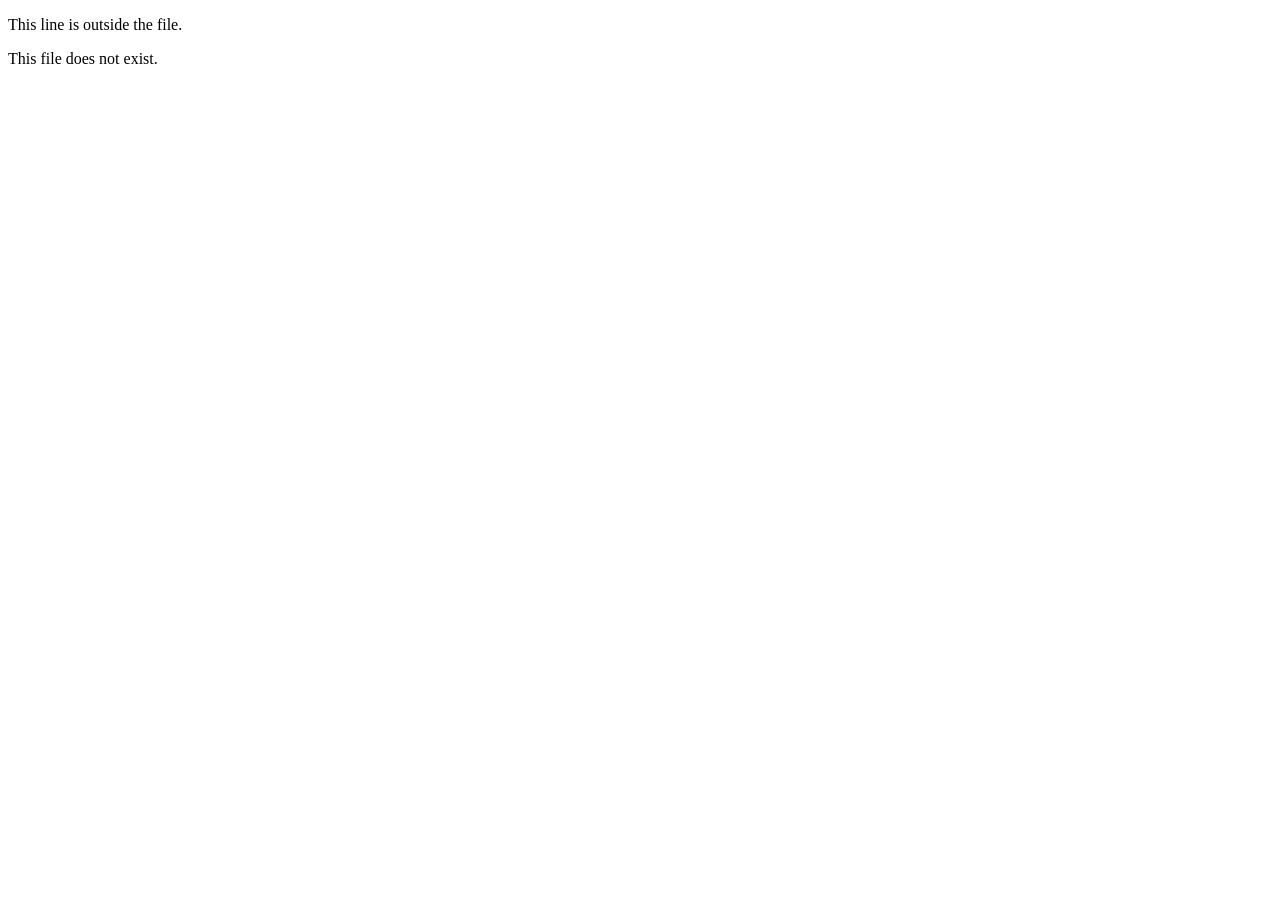
==== crates/glance-check/tests/fixtures/generated/broken.html @ 8035ec0c "feat: found glance rust workspace Commit the operator-ratified vision, Rust workspace skeleton, dete" ====
<!doctype html>
<html lang="en" data-source-sha="fixture">
<body>
  <p data-glance-cite="src/lib.rs:99">This line is outside the file.</p>
  <p data-glance-cite="missing.rs:1">This file does not exist.</p>
</body>
</html>
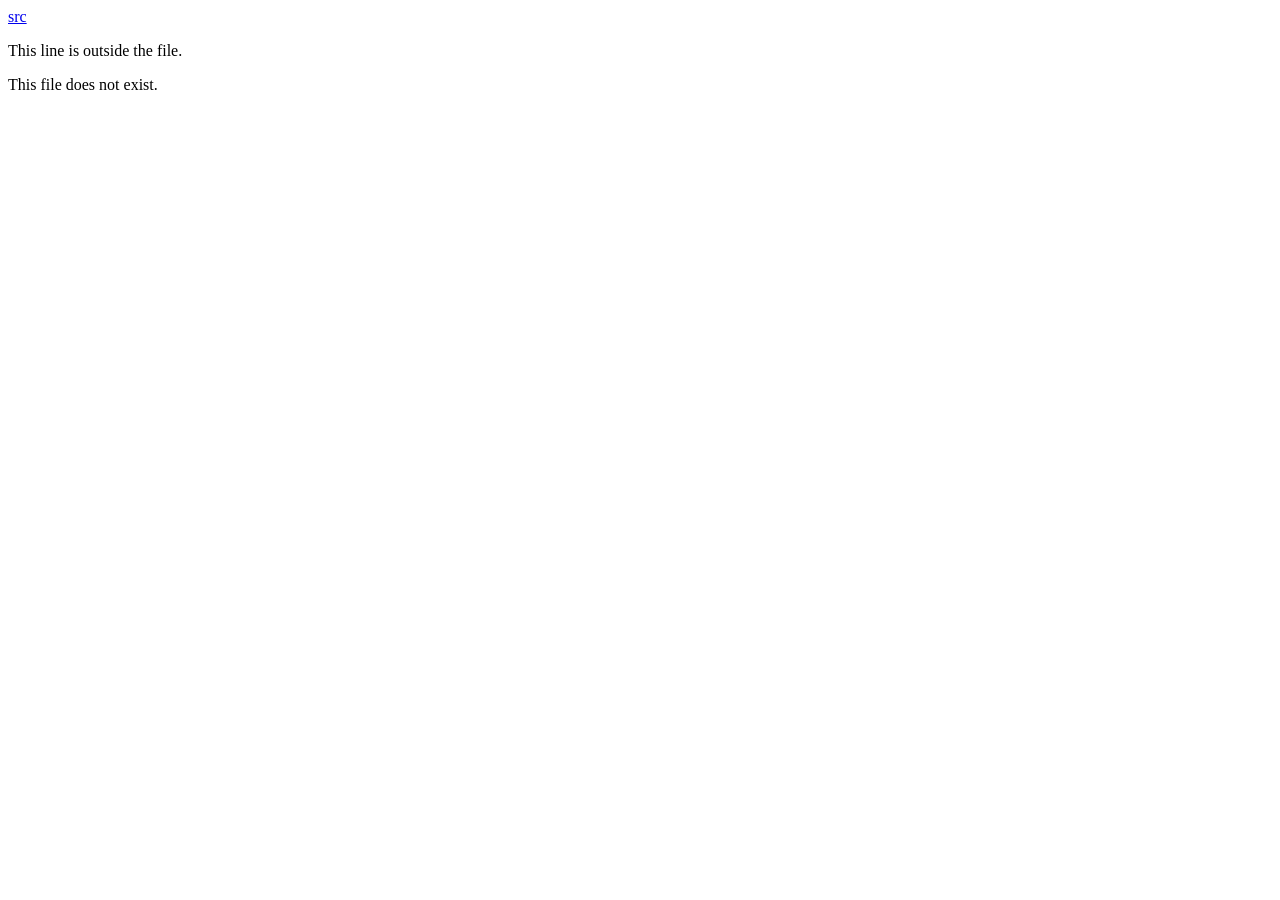
==== commit 5c290534: "feat: validate generated page navigation Context assembly now gives each tier repo, breadcrumb, pare" ====
--- a/crates/glance-check/tests/fixtures/generated/broken.html
+++ b/crates/glance-check/tests/fixtures/generated/broken.html
@@ -1,6 +1,9 @@
 <!doctype html>
 <html lang="en" data-source-sha="fixture">
-<body>
+<body class="glance-page" data-glance-directory=".">
+  <nav class="glance-nav">
+    <a href="src/index.html">src</a>
+  </nav>
   <p data-glance-cite="src/lib.rs:99">This line is outside the file.</p>
   <p data-glance-cite="missing.rs:1">This file does not exist.</p>
 </body>
